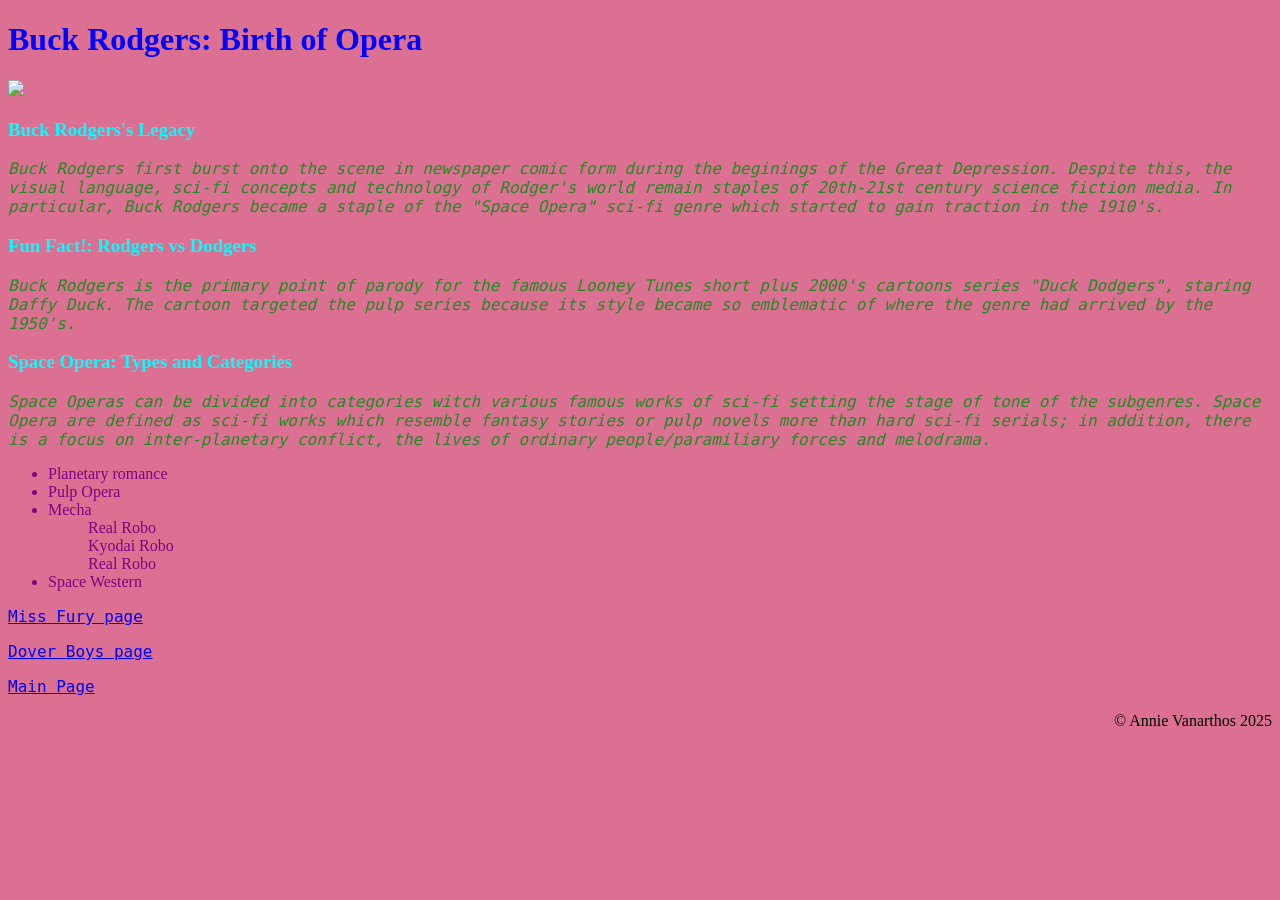
==== BuckRodgers.html @ f1a8f9d3 "Add files via upload" ====
<!DOCTYPE html>
<html lang="en">
    <head>
 <meta charset="UTF-8" />
        <title> Buck Rodgers and the history of Space Opera </title>
<link rel="stylesheet" href="styles.css">
    </head>
    <body>
        <h1>Buck Rodgers: Birth of Opera
        </h1>
    <img src= "https://i0.wp.com/theorkneynews.scot/wp-content/uploads/2024/01/Buck-Rogers-Cartoon-strip.png?w=875&ssl=1">
        <h3>Buck Rodgers's Legacy
        </h3>
        <p class="left">Buck Rodgers first burst onto the scene in newspaper comic form during the beginings of the Great Depression. Despite this, the visual language, sci-fi concepts and technology of Rodger's world remain staples of 20th-21st century science fiction media. In particular, Buck Rodgers became a staple of the "Space Opera" sci-fi genre which started to gain traction in the 1910's. 
        </p>
        <h3>Fun Fact!: Rodgers vs Dodgers 
        </h3>
        <p class="left">Buck Rodgers is the primary point of parody for the famous Looney Tunes short plus 2000's cartoons series "Duck Dodgers", staring Daffy Duck. The cartoon targeted the pulp series because its style became so emblematic of where the genre had arrived by the 1950's.  
          </p> 
        <h3>
        Space Opera: Types and Categories </h3>
        <p class="left">Space Operas can be divided into categories witch various famous works of sci-fi setting the stage of tone of the subgenres. Space Opera are defined as sci-fi works which resemble fantasy stories or pulp novels more than hard sci-fi serials; in addition, there is a focus on inter-planetary conflict, the lives of ordinary people/paramiliary forces and melodrama.
        </p>
        <ul>
            <li>Planetary romance</li>
            <li>Pulp Opera</li>
            <li>Mecha
            <ul>Real Robo
                </ul>
                <ul>Kyodai Robo 
                </ul>
                <ul> Real Robo
                </ul>
            </li>
            <li>Space Western 
            </li>
            
        </ul>
          <p><a href="MissFury.html">Miss Fury page </a></p>
        <p><a href="DoverBoys.html">Dover Boys page</a></p>
        <p><a href="index.html">Main Page </a></p>
        <div id= "paraCopy"> &copy; Annie Vanarthos 2025 </div>  
    </body>
</html>
---- styles.css ----
body{
   background-color: palevioletred
}
h1{
   color:blue
}
h3{ 
               text-align: left;
            color: aqua;
}
    p {
  text-align: left;

  color: forestgreen;
         font-family: 'monospace'
            
} 
table, th {
  border: 5px solid;
border-color:rebeccapurple
}
#paraCopy {
   text-align: right
      
}
p.left {
   font-style: italic;
}
ul{
   color:purple
}
ol{
   color: yellow
}
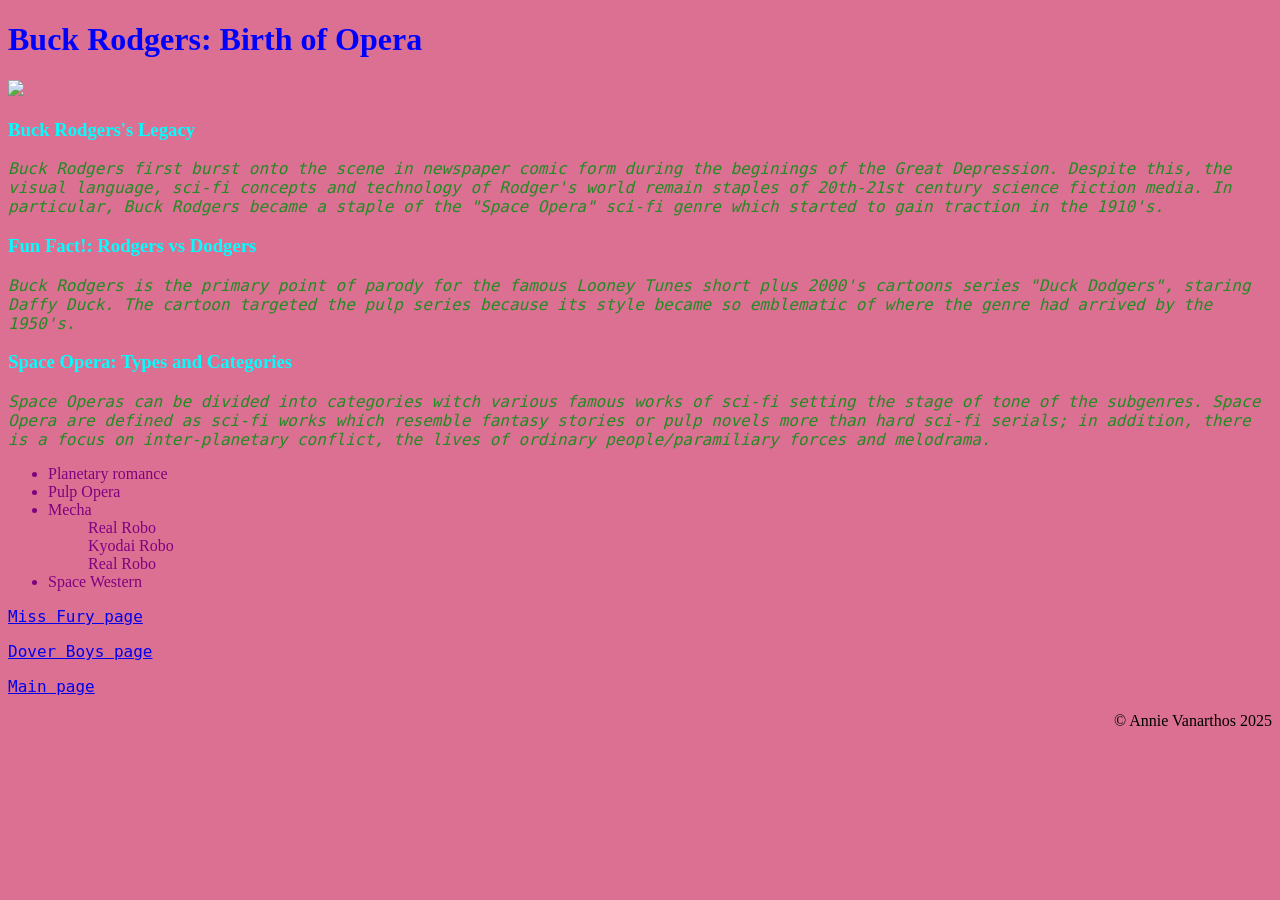
==== commit f540272e: "Add files via upload" ====
--- a/BuckRodgers.html
+++ b/BuckRodgers.html
@@ -38,7 +38,7 @@
         </ul>
           <p><a href="MissFury.html">Miss Fury page </a></p>
         <p><a href="DoverBoys.html">Dover Boys page</a></p>
-        <p><a href="index.html">Main Page </a></p>
+        <p><a href="index.html">Main page </a></p>
         <div id= "paraCopy"> &copy; Annie Vanarthos 2025 </div>  
     </body>
 </html>  
